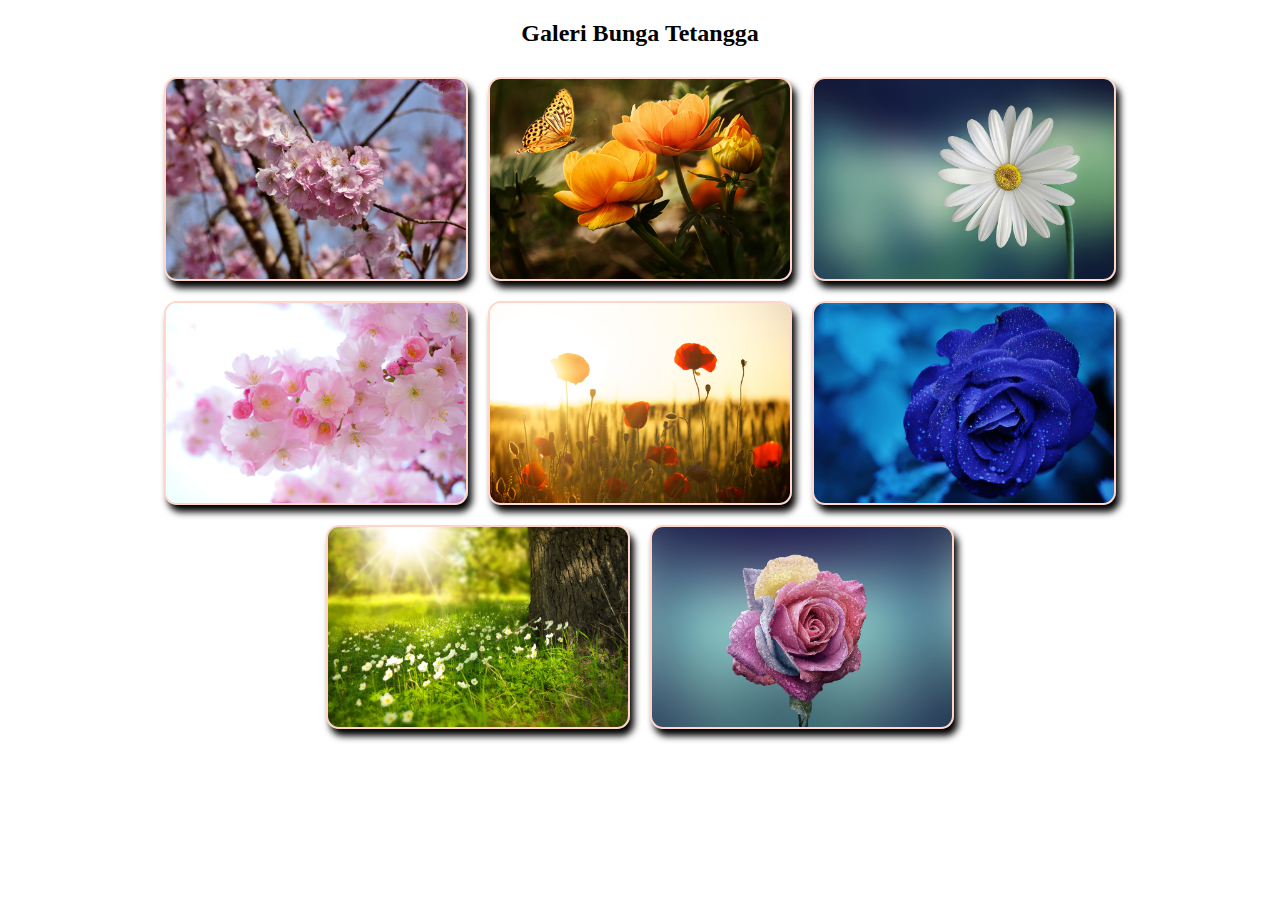
==== pages/galeri css/galeri.html @ 777caf5c "update task 5" ====
<!DOCTYPE html>
<html>
  <head>
    <title>Galeri Kenangan Bersamanya</title>
    <style>
      div {
        display: flex;
        justify-content: center;
        align-items: center;
        flex-wrap: wrap;
      }
      div img {
        width: 300px;
        height: 200px;
        border: 2px solid #ff3d0036;
        border-radius: 13px;
        box-shadow: 4px 7px 7px 0px #000;
        cursor: pointer;
        margin: 10px;
        transition: 400ms;
      }
      div img:hover {
        filter: grayscale(1);
        transform: scale(1.03);
      }
    </style>
  </head>

  <body>
    <h2 style="text-align: center">Galeri Bunga Tetangga</h2>
    <div>
      <img src="../galeri css/assets/images/cherry.jpg" alt="" />
      <img src="../galeri css/assets/images/flower.jpg" alt="" />
      <img src="../galeri css/assets/images/marguerite.jpg" alt="" />
      <img src="../galeri css/assets/images/pink.jpg" alt="" />
      <img src="../galeri css/assets/images/poppies.jpg" alt="" />
      <img src="../galeri css/assets/images/rose.jpg" alt="" />
      <img src="../galeri css/assets/images/green.jpg" alt="" />
      <img src="../galeri css/assets/images/gado.jpg" alt="" />
    </div>
  </body>
</html>
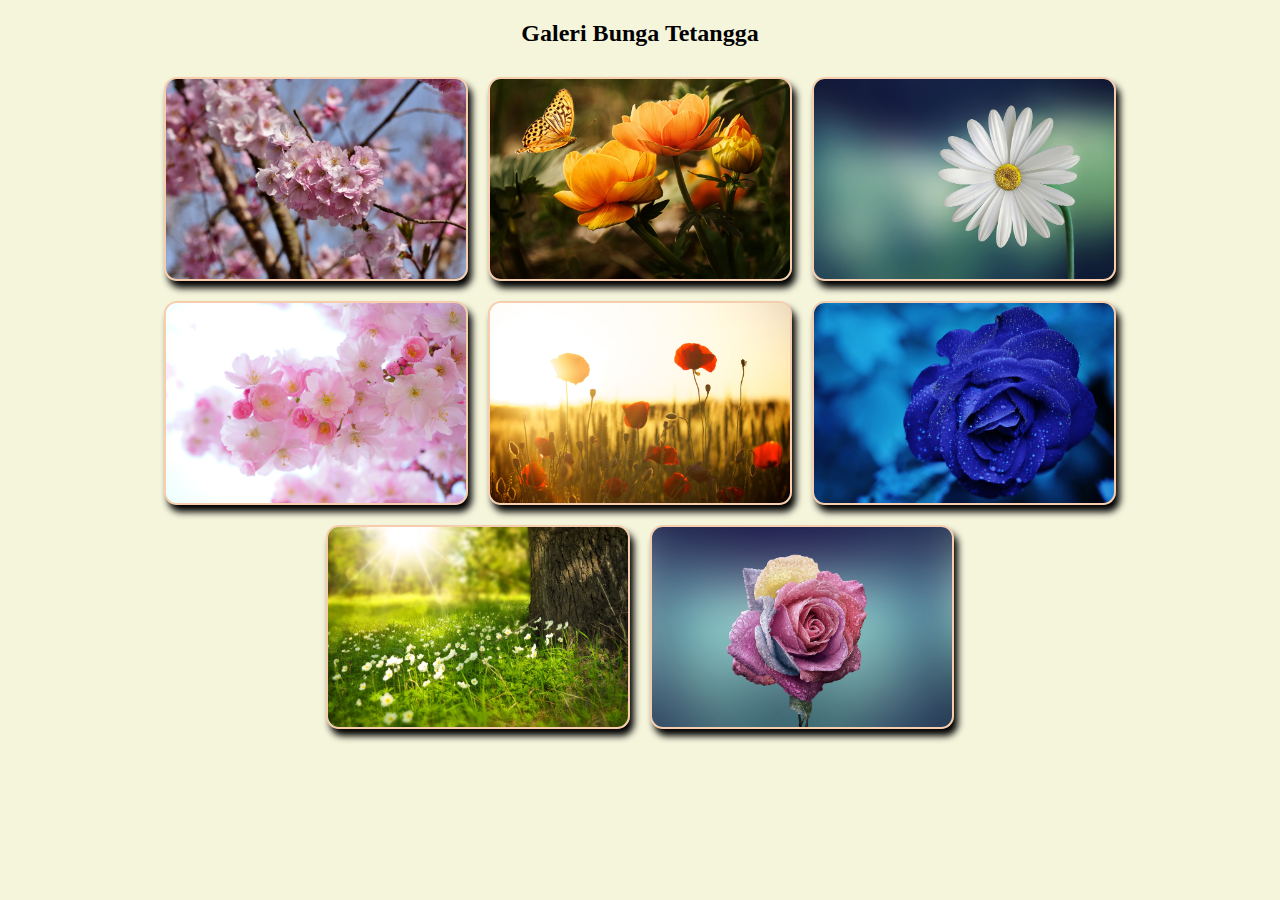
==== commit 079dfde1: "update task terbaru 13.39" ====
--- a/pages/galeri css/galeri.html
+++ b/pages/galeri css/galeri.html
@@ -26,7 +26,7 @@
     </style>
   </head>
 
-  <body>
+  <body style="background-color: beige">
     <h2 style="text-align: center">Galeri Bunga Tetangga</h2>
     <div>
       <img src="../galeri css/assets/images/cherry.jpg" alt="" />
